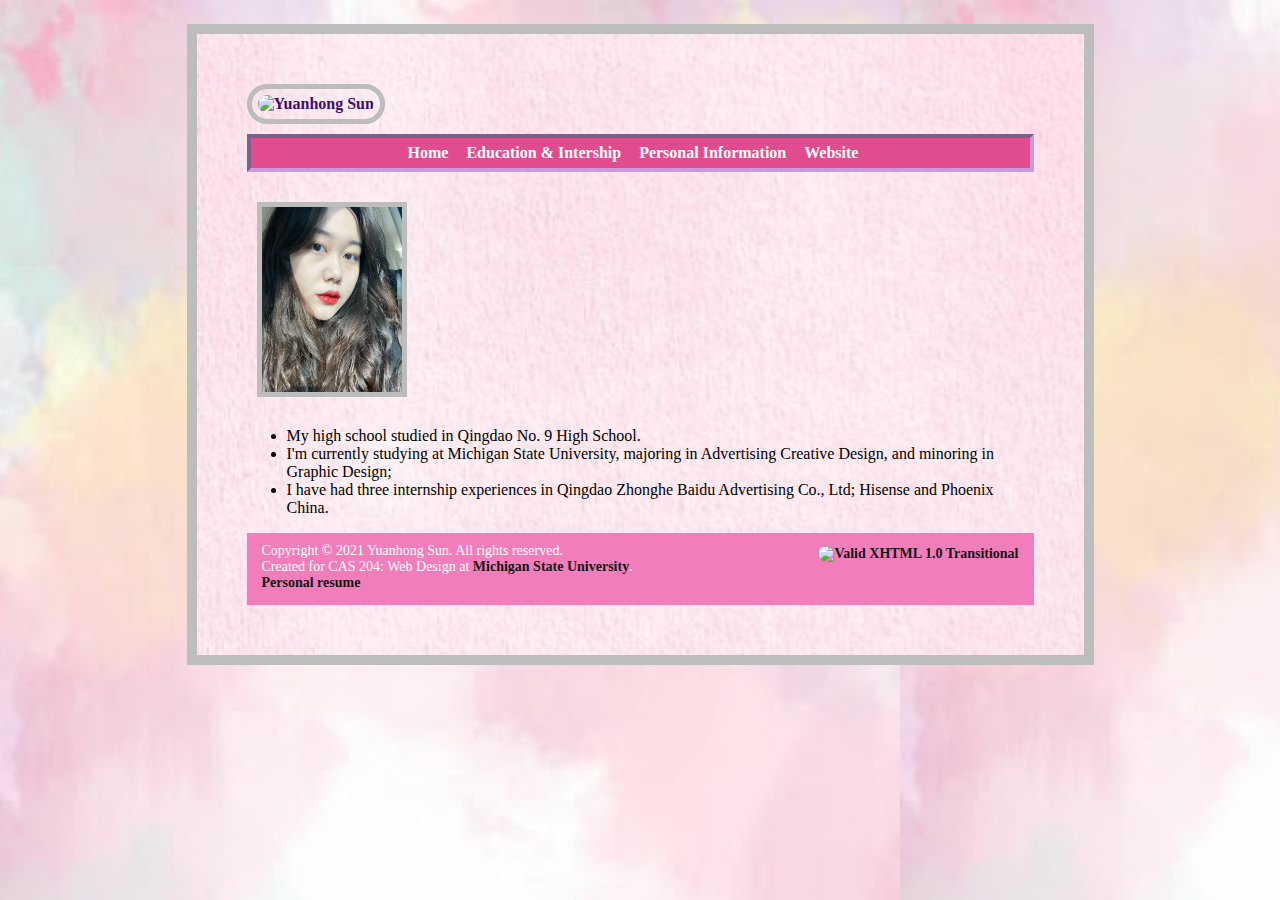
==== Education.html @ 2ca25438 "Add files via upload" ====
<!doctype html>
<html>
<head>
<meta charset="utf-8">
<title>Yuanhong Sun</title>
	<link rel="stylesheet" type="text/css" href="sample.css"/>
		  
</head>
<body>

	<a href="index.html">
		<div id="banner">
		<img src="banner.jpg" width="770" alt="Yuanhong Sun" class="banner">
			</div> </a>

	
<ul id="nav">
		<li><a href="index.html">Home</a></li>
		<li><a href="Education.html">Education & Intership</a></li>
		<li><a href="personal.html">Personal Information</a></li>
		<li><a href="Website.html">Website</a></li>	
			</ul>
<div id="image">
	 
	 
	 <img src="b1730a764ad9a27eb756752f315c5b9.jpg" class="imagespin" width="140" height="185" alt="photo">
	</div>
	 

	
	<ul>
	  <li>My high school studied in Qingdao No. 9 High School.</li>
		
	  <li>I'm currently studying at Michigan State University, majoring in Advertising Creative Design, and minoring in Graphic Design;&nbsp;</li>
		
	<li> I have had three internship experiences in Qingdao Zhonghe Baidu Advertising Co., Ltd; Hisense and Phoenix China.</li>
</ul>
<div id="footer">
    <p class="w3c"><a href="http://validator.w3.org/check?uri=referer"><img src="http://www.w3.org/Icons/valid-xhtml10" alt="Valid XHTML 1.0 Transitional" height="31" width="88"></a></p>
    <p>Copyright &copy; 2021 Yuanhong Sun. All rights reserved. <br /> Created for CAS 204: Web Design at <a href="http://msu.edu/" target="_blank">Michigan State University</a>.<br />
      <a href="Resume-Yuanhong Sun-Revised 1.0的副本2.pdf">Personal resume </a> <br></p>
   </div>	
</body>
</html>
---- sample.css ----
@charset "UTF-8";
/* Valeta Wensloffs's CSS Document. 
NOTE: You can replace my name with your name - this part up here is a CSS comment and is not telling the web browser to change the appearance of your html page(s). You could also put other things here, like the colors you picked for a quick reference. I like to do that so I can easily copy and paste the hex numbers when I need them. For Example:
Dark Red: #862e19
Cyan: #45b5dd
Light Gray: #cccccc
Dark Gray: #666666
White: #ffffff
*/



/* the html element below is the "background" of your page */
html {background-color: 

#E39ABA;
	background-image:url("unnamed1.jpg");
}

body {
	width:787px;
	margin: 1.5em auto; /* this + a defined width, centers the body content */
	border-color: #BDBDBD;
	border-style: solid;
	border-width: 10px;
	padding: 50px;
	background-color: #E7CECE;
	background-image: url("23211107.jpeg");
	
}
h {
	text-align: center;
	color: #5D0767;
}
h1 {
	text- font-size:20px ;
	text-align:left;
	color:#5D0767;
}

h2 {
	padding: 0
	px;
	color:#5D0767;
	
}

h3 {
	color: #C93336;
}

/* IMPORTANT: this will put a border around ALL images - so the banner AND the image of you. You may want to remove the border or change it! */
img {
	border-color: #BDBDBD;
	border-style: solid;
	border-width: 5px;
	
}


/* The code below here alters your links */
a {
  font-weight: bold;
	text-decoration-line: none;
	color: 	#3B0F6B;
}

a:hover {
	text-decoration: none;
	color:#9A2123 ;
		
}

#nav {
	background-color: #E14C8E;
	list-style-type: none;
	text-align: center;
	padding: 6px; 
	border-color:#CA9ADE;
	border-width:4.5px;
	border-style:inset;
}

#nav li {
  display: inline;
}

#nav a {
	color: #FFF;
	padding-right: 14px;
	padding-left: 0px;
	border-left-width: 0px;
	border-left-style: solid;
	border-left-color: #FFFFFF;
	padding-top: 6px;
	padding-bottom: 6px;


}


#nav a:hover {
	text-decoration: none;
	color:#100F0E;
}

ul#nav {
	margin: 0px; margin-top: 10px;
}


.imagespin:hover {
	-webkit-transform: rotate(32deg);
	transform: rotate(32deg);
}


#image {
	padding: 10px;
	margin-top: 20px;
		
	
}

p {
	margin-bottom: 10px;
}

#footer {
	display: block;
	background-color:#F27DBB;
	padding-top: 15px;
	padding-right: 0px;
	padding-left: 15px;
	padding-bottom: 4px;
	font-size:14px;
	color: #FFFFFF;
	font-weight:450;
	-webkit-border-radius: 0px;
	-moz-border-radius: 0px;
	border-radius: 0px;
}

#footer p {
	margin-top: -5px;
}

#footer a {
	color:#151415;
}

#footer a:hover{
	color: aqua;
}

#footer img {
	border:none;
	padding-right: 15px;
	padding-top:3px;
	-webkit-border-radius: 30px;
	

	-moz-border-radius: 20px;
	border-radius: 20px;
}

.w3c {
	float: right;
}

#special{
	margin-top: 30px;
   }

.special{
	box-shadow: 10px 15px 5px #403C3C;
	
}

.banner{
	height:auto;
	padding:6px;
	align-items: center;
	-webkit-border-radius: 30px;
	-moz-border-radius: 30px;
	border-radius: 30px;
}






.con{
    width: 80%;
    margin: auto;
    position: relative;
    transition: all 0.3s;
}
.con>img{
    width: 100%;
    display: block;
}
.mark{
    position: absolute;
    left: 50%;
    top: 50%;
    transform: translate(-50%,-50%);
    height: 0%;
    width: 0%;
    background: rgba(0,0,0,0.5);
    display: grid;
    justify-content: center;
    align-items: center;
    color: white;
    font-size: 6vw;
    font-family: 'Indie Flower', cursive;;
    transition: all 0.6s;
    overflow: hidden;
    cursor: pointer;
}
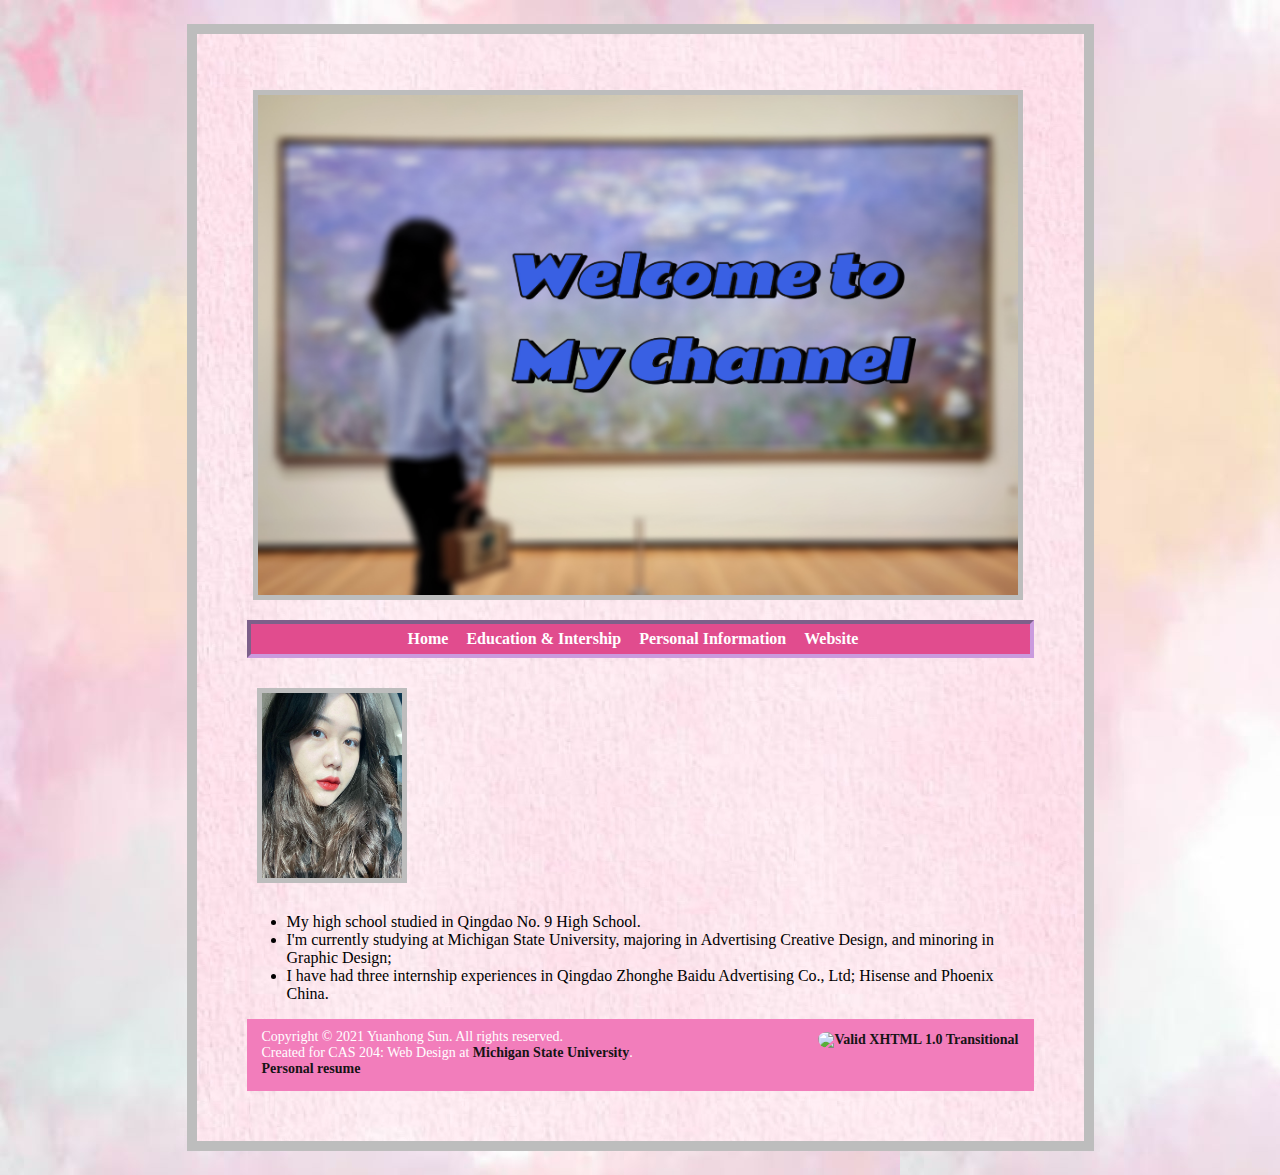
==== commit 578624fe: "Add files via upload" ====
--- a/Education.html
+++ b/Education.html
@@ -9,9 +9,10 @@
 <body>
 
 	<a href="index.html">
-		<div id="banner">
-		<img src="banner.jpg" width="770" alt="Yuanhong Sun" class="banner">
-			</div> </a>
+		<div class="banner">
+	<img src ="banner.JPG" width="760" height="500">
+		
+		 </div> </a>
 
 	
 <ul id="nav">
